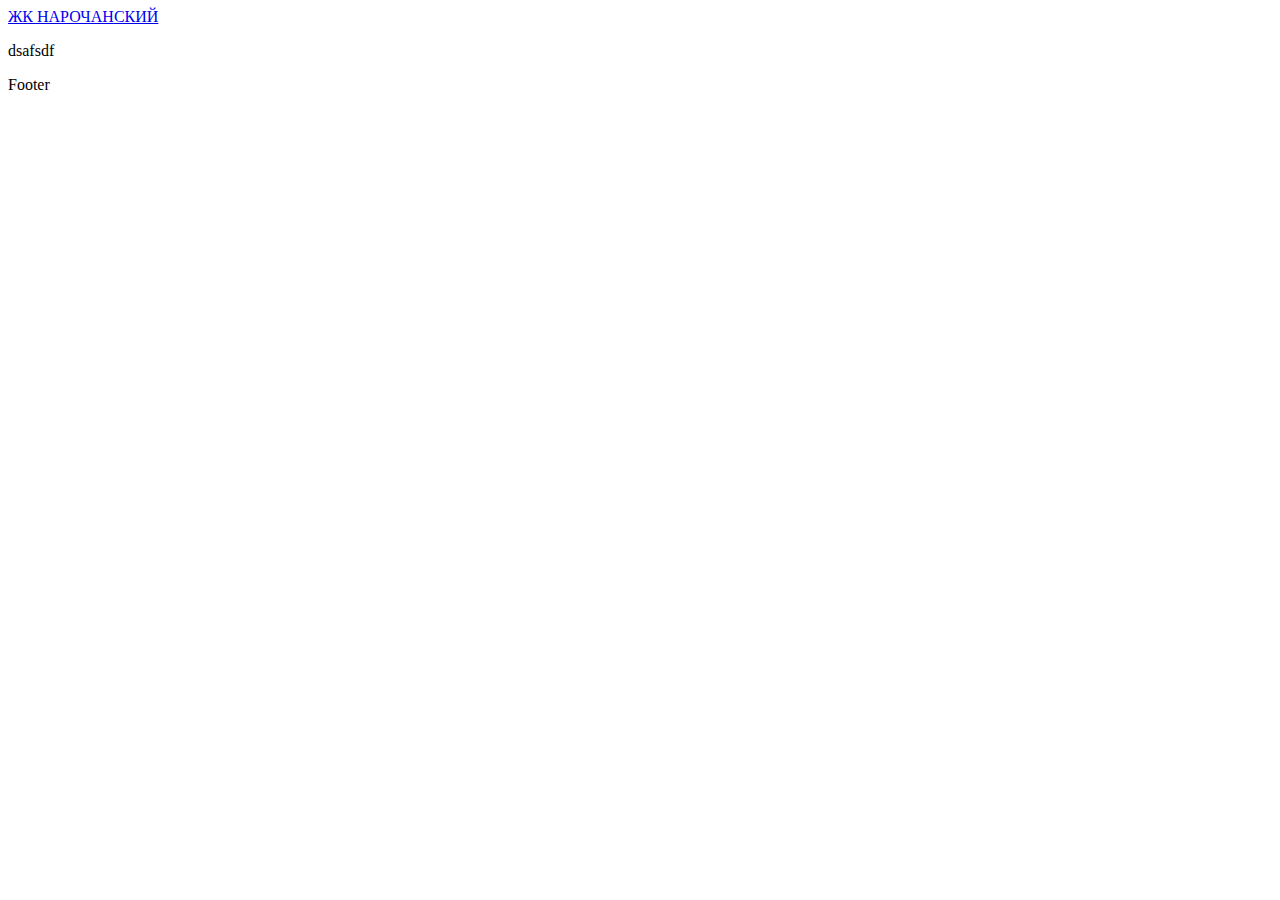
==== index.html @ 0277a25c "Update pages on 2020-02-28 12:33:13" ====
<!DOCTYPE html>
<html>
<head><title>Main page</title>





<link href="https://nrch.by/css/theme.css" rel="stylesheet" type="text/css">
</head>
<body><nav class="navbar is-success is-spaced">
    <div class="container">
    <div class="navbar-brand">
        <a class="navbar-item" href="https://bulma.io">
            ЖК НАРОЧАНСКИЙ
        </a>

        <a role="button" class="navbar-burger burger" aria-label="menu" aria-expanded="false" data-target="navbarBasicExample">
            <span aria-hidden="true"></span>
            <span aria-hidden="true"></span>
            <span aria-hidden="true"></span>
        </a>
    </div>
    </div>
</nav>
<div id="content">
        <div class="container">

    <p>dsafsdf</p>



        </div>
    </div><footer class="footer">
    <div class="container">
        Footer
    </div>
</footer>
</body>
</html>
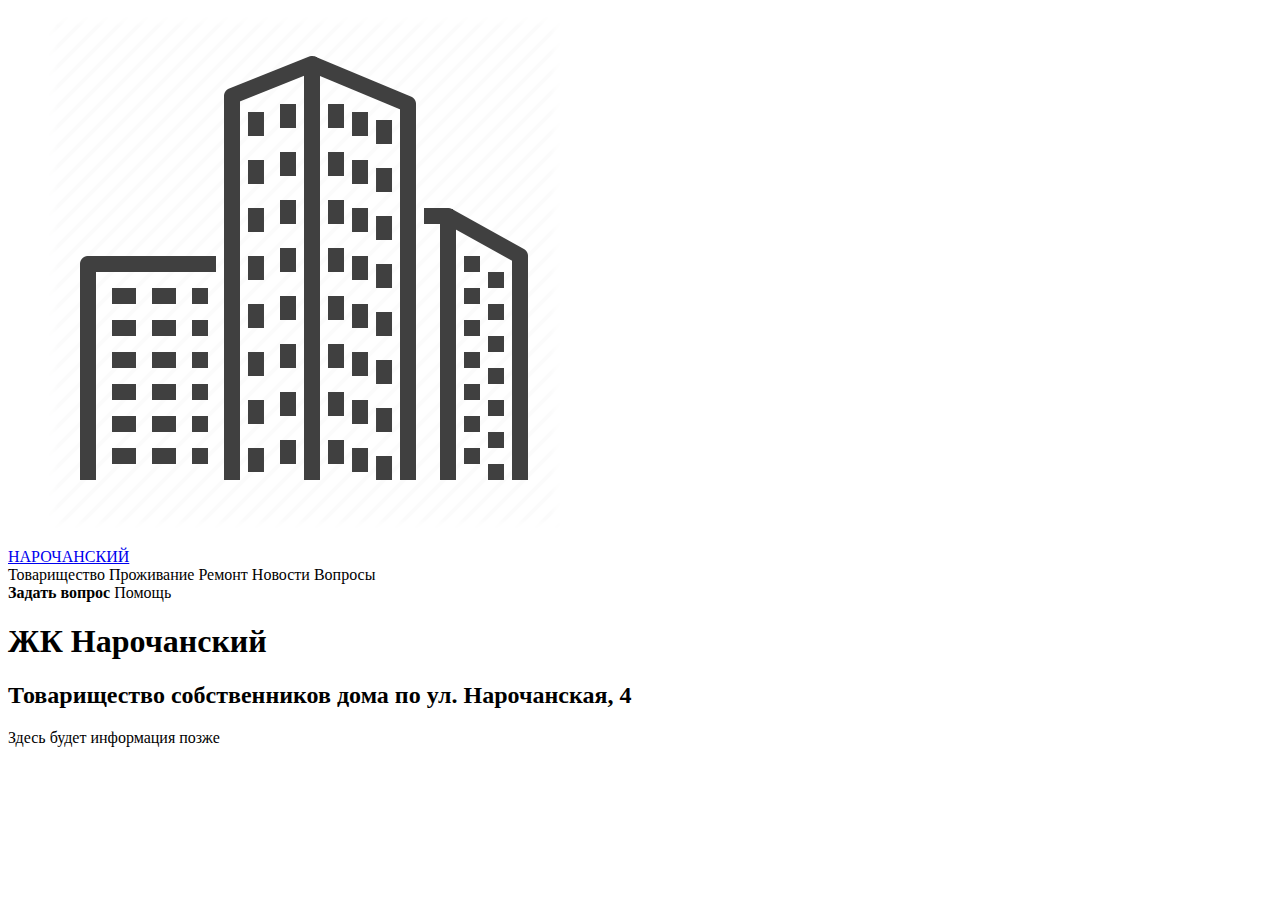
==== commit 585bf38c: "Update pages on 2020-02-28 15:10:04" ====
--- a/index.html
+++ b/index.html
@@ -8,32 +8,117 @@
 
 <link href="https://nrch.by/css/theme.css" rel="stylesheet" type="text/css">
 </head>
-<body><nav class="navbar is-success is-spaced">
-    <div class="container">
-    <div class="navbar-brand">
-        <a class="navbar-item" href="https://bulma.io">
-            ЖК НАРОЧАНСКИЙ
-        </a>
+<body><nav class="navbar is-spaced is-fixed-top is-light">
+    <div class="container is-widescreen">
+        <div class="navbar-brand">
+            <a class="navbar-item" href="https://bulma.io">
+                <span class="media">
+                    <figure class="media-left image is-24x24">
+                        <img src="logo.png" alt="ЖК Нарочанский">
+                    </figure>
+                    <span class="media-content">
+                        <span class="has-text-weight-bold">НАРОЧАНСКИЙ</span>
+                    </span>
+                </span>
+            </a>
 
-        <a role="button" class="navbar-burger burger" aria-label="menu" aria-expanded="false" data-target="navbarBasicExample">
-            <span aria-hidden="true"></span>
-            <span aria-hidden="true"></span>
-            <span aria-hidden="true"></span>
-        </a>
-    </div>
+            <a role="button" class="navbar-burger burger" aria-label="menu" aria-expanded="false" data-target="navbarBasicExample">
+                <span aria-hidden="true"></span>
+                <span aria-hidden="true"></span>
+                <span aria-hidden="true"></span>
+            </a>
+        </div>
+
+        <div id="navbarBasicExample" class="navbar-menu">
+            <div class="navbar-start">
+                <a class="navbar-item">
+                    Товарищество
+                </a>
+
+                <a class="navbar-item">
+                    Проживание
+                </a>
+
+                <a class="navbar-item">
+                    Ремонт
+                </a>
+
+                <a class="navbar-item">
+                    Новости
+                </a>
+
+                <a class="navbar-item">
+                    Вопросы
+                </a>
+            </div>
+            <div class="navbar-end">
+                <div class="navbar-item">
+                    <div class="buttons">
+                        <a class="button is-primary">
+                            <strong>Задать вопрос</strong>
+                        </a>
+                        <a class="button is-light">
+                            Помощь
+                        </a>
+                    </div>
+                </div>
+            </div>
+
+        </div>
     </div>
 </nav>
-<div id="content">
-        <div class="container">
-
-    <p>dsafsdf</p>
 
 
+<section class="hero is-primary is-bold is-large">
+    <div class="hero-body">
+        <div class="container">
+            <h1 class="title">ЖК Нарочанский</h1>
+            <h2 class="subtitle">Товарищество собственников дома по ул. Нарочанская, 4</h2>
+        </div>
+    </div>
+</section>
 
+    <div class="container is-fullhd">
+        <div class="columns columns-mobile">
+            <div class="column">
+                <aside class="menu">
+                    <p class="menu-label">
+                    </p>
+                    <ul class="menu-list">
+                    </ul>
+                </aside>
+            </div>
         </div>
-    </div><footer class="footer">
+    </div>
+
+    <!--
+Товарищество
+    - устав
+    - контакты
+    - правление
+        председатель и тд
+
+Проживание
+- регистрация
+- оплата ком услуг
+
+Ремонт
+    - перепланировка
+    - график?
+    - правила?
+
+Новости
+- список
+
+Вопросы
+    - тут часто задаваемые
+    - форма - прислать свой
+-->
+
+
+<footer class="footer is-fixed-bottom">
     <div class="container">
-        Footer
+        Здесь будет информация позже
     </div>
 </footer>
 </body>
